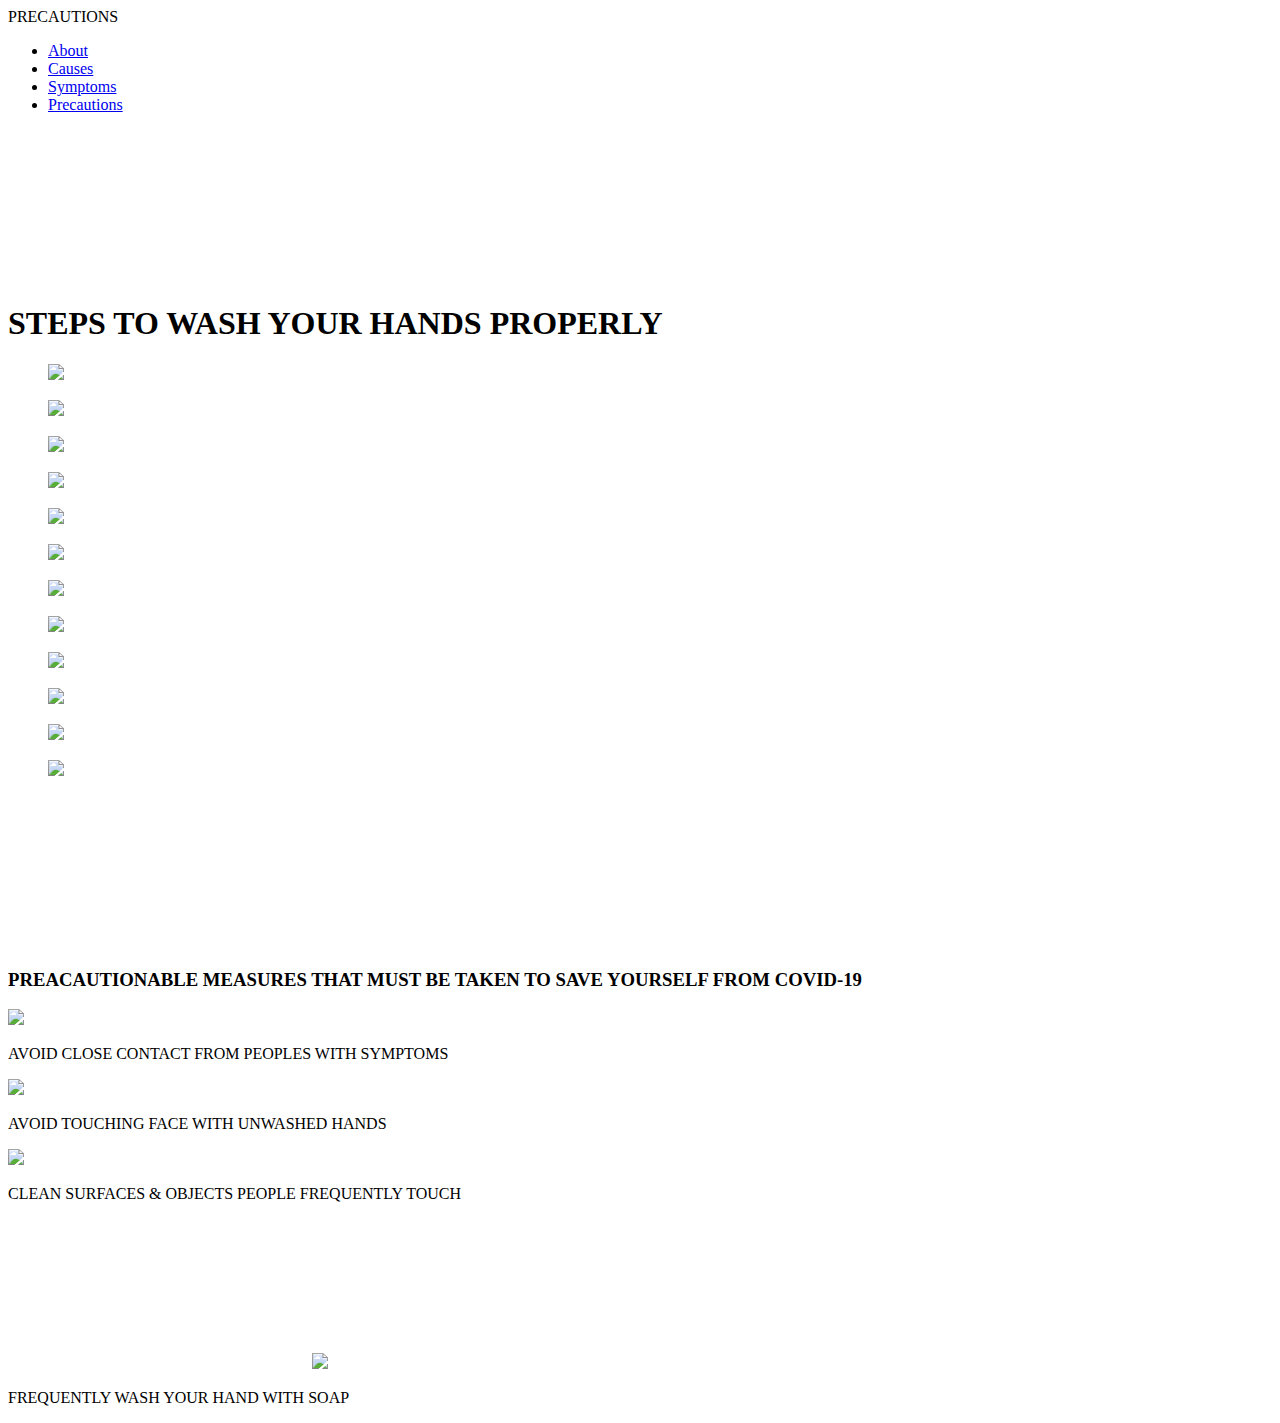
==== index3.html @ 92591ec0 "Create index3.html" ====
<!DOCTYPE html>
<html>
  <head>
    <meta charset="utf-8">
    <title>Environment Project</title>
    <link rel="stylesheet" href="stylesheet.css">
  </head>
  <header>


    <div class="header">
      <div class="header-logo">PRECAUTIONS</div>
      <div class="header-list">
        
          <ul>
            <li><a href="index.html">About</a></li>
            <li><a href="index1.html">Causes</a></li>
            <li><a href="index2.html">Symptoms</a></li>
            <li class="current"><a href="index3.html">Precautions</a></li>
          </ul>
        
       </div>
    </div>
    </html>
  </header>
<body>
    <div class="main3">

    <div class="slideshow">
         <video autoplay loop muted>
        <source src="videos/zz.mp4" type="video/mp4">
      </video>
      <h1 class="ph1"> STEPS TO WASH YOUR HANDS PROPERLY </h1> 


       <div class="content">
          <div class="content-carrousel">
     
            <figure class="shadow"><img src="img/hand12.png"></figure>
            <figure class="shadow"><img src="img/hand11.png"></figure>
            <figure class="shadow"><img src="img/hand10.png"></figure>
            <figure class="shadow"><img src="img/hand9.png"></figure>
            <figure class="shadow"><img src="img/hand8.png"></figure>
            <figure class="shadow"><img src="img/hand7.png"></figure>
            <figure class="shadow"><img src="img/hand6.png"></figure>
            <figure class="shadow"><img src="img/hand5.png"></figure>
            <figure class="shadow"><img src="img/hand4.png"></figure>
            <figure class="shadow"><img src="img/hand3.png"></figure>
            <figure class="shadow"><img src="img/hand2.png"></figure>
            <figure class="shadow"><img src="img/hand1.png"></figure>  

          </div>
       </div>
    </div>


      <div class="contents">
         <video autoplay loop muted>
        <source src="videos/zz.mp4" type="video/mp4">
      </video>
        <h3 class="section-title1">PREACAUTIONABLE<span> MEASURES</span> THAT MUST BE TAKEN TO SAVE YOURSELF FROM <span> COVID-19</span></h3>
          
        <div class="box1">

          <img src="img/8.png">
          <p>AVOID<span> CLOSE CONTACT</span> FROM PEOPLES WITH SYMPTOMS</p>

        </div>
        <div class="box2">
          <img src="img/9.png">
          <p>AVOID <span>TOUCHING FACE</span> WITH<span> UNWASHED</span> HANDS</p>
        </div>
        <div class="box3">
               
          <img src="img/10.png">
          <p><span>CLEAN SURFACES & OBJECTS </span>PEOPLE FREQUENTLY TOUCH</p>
        </div>
       
       <div class="box4">
         <video autoplay loop muted>
        <source src="videos/zz.mp4" type="video/mp4">
      </video>
          <img src="img/11.png">
          <p><span>FREQUENTLY WASH</span> YOUR HAND WITH <span>SOAP</span></p>
        </div>
       
      </div>
    </div>
    
 </body>
    <div class="footer1">
      

    </div>
 
</html>
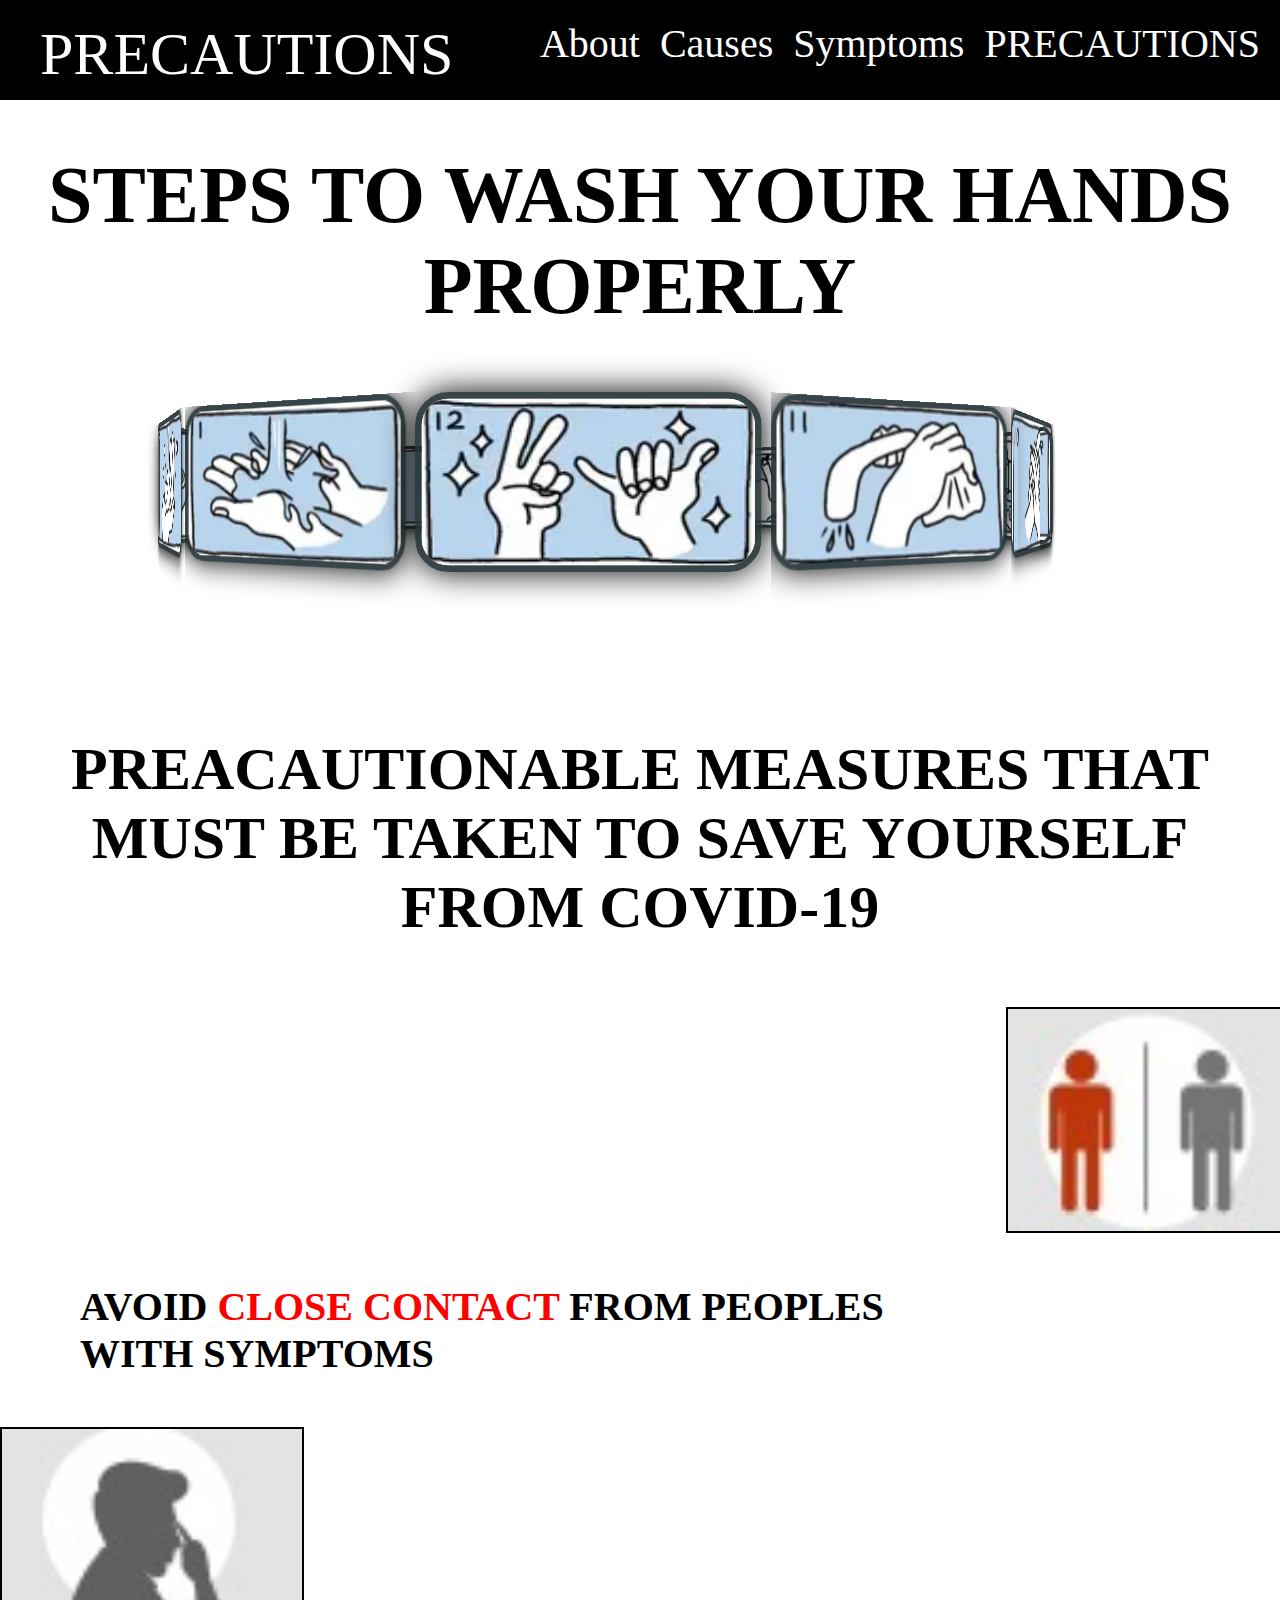
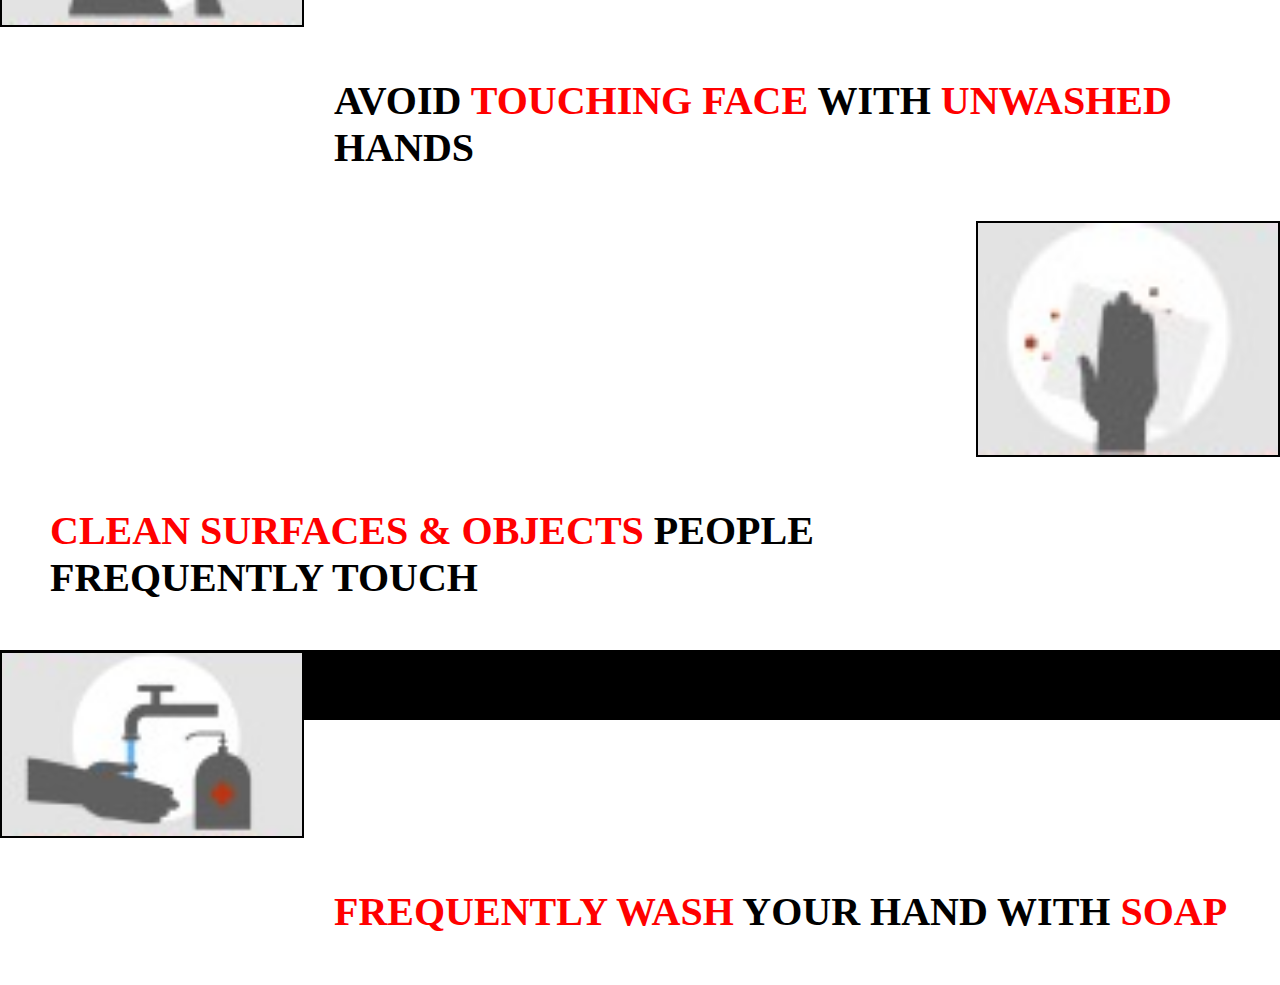
==== commit f3c96f31: "Update index3.html" ====
--- a/index3.html
+++ b/index3.html
@@ -47,7 +47,7 @@
             <figure class="shadow"><img src="img/hand4.png"></figure>
             <figure class="shadow"><img src="img/hand3.png"></figure>
             <figure class="shadow"><img src="img/hand2.png"></figure>
-            <figure class="shadow"><img src="img/hand1.png"></figure>  
+            <figure class="shadow"><img src="img/hand1.PNG"></figure>  
 
           </div>
        </div>
--- a/stylesheet.css
+++ b/stylesheet.css
@@ -0,0 +1,607 @@
+*{
+  padding:0;
+  margin:0;
+}
+body {
+  font-family: "Avenir Next";
+}
+
+li {
+  list-style: none;
+  font-style: none;
+}
+
+.header {
+  background-color: black;
+  color: #fff;
+  height: 100px;
+}
+
+.header-logo {
+  float: left;
+  font-size: 60px;
+  padding: 20px 40px;
+}
+.header-list{
+   padding: 20px 0px;
+  font-size:40px; 
+  
+  float: right;
+}
+
+a{
+  padding-right: 20px;
+  text-decoration: none;
+  color: white;
+}
+ a:hover{
+  
+  text-transform:uppercase;
+  color: red;
+ }
+.current a{
+  text-transform: uppercase;
+  color: white;
+
+}
+
+
+.top-wrapper{
+  height: 800px;
+  
+  background: url(https://www.masala.com/public/images/2020/01/29/outbreak-coronavirus-world-1024x683px.jpg);
+  background-size: cover;
+  margin-top:0; 
+ 
+}
+
+.header-list li {
+  float: left;
+  list-style: none;
+ 
+}
+
+.main {
+
+  margin: 0;
+  padding: 0;
+}
+
+.copy-container{
+  padding:0;
+}
+.copy-container h1 {
+  padding-top: 300px;
+  font-size: 100px;
+  text-align: center;
+  color:black;
+  
+}
+
+.copy-container h2 {
+  font-size: 45px;
+  text-align: center;
+  color:black;
+  
+}
+
+
+.copy-container span {
+  color: black;
+}
+
+.contents {
+  height: 500px;
+  margin-top: 100px;
+}
+.section-title span{
+  color: red;
+}
+.section-title {
+
+  font-size: 60px;
+  text-align: center;
+  padding: 0px 20px 15px 20px;
+  margin-bottom: 50px;
+}
+.section-title1 {
+
+  font-size: 60px;
+  text-align: center;
+  padding: 185px 20px 15px 20px;
+  margin-bottom: 50px;
+}
+
+
+
+.contact-form {
+  padding-top: 100px;
+}
+input, textarea {
+  width : 400px;
+  margin-top: 10px ;
+  margin-bottom:30px;
+  padding: 20px;
+  font-size: 18px;
+  border: 1px solid #dee7ec;
+}
+
+.btn {
+  border: 1px solid #3498db;
+  background:none;
+  padding: 10px 20px;
+  font-size: 20px;
+  cursor: pointer;
+  margin:10px;
+  transition: 0.8s;
+  position: relative;
+  overflow: hidden;
+
+}
+
+.footer {
+  background-color:black;
+  text-align: center;
+  padding:20px; 
+  color: #fff;
+  height: 150px;
+  padding: 10px;
+}
+.btn1{
+  color: #3498db;
+
+}
+.btn1:hover{
+  color:black;
+  background-color:#fff;
+  
+}
+.btn::before{
+  content: "";
+  position: absolute;
+  left: 0;
+  width: 100%;
+  height: 0%;
+  background:#3498db;
+  z-index: -1;
+  transition: 0.8s;
+   
+}
+
+.btn1::before{
+  top: 0;
+  border-radius: 0 0 50% 50% ;
+}
+.btn1:hover::before{
+  height:180%;
+}
+
+
+
+/*FOR PROCEDURE*/
+
+.contents{
+  padding-top: 0px;
+}
+.box1 {
+   height: 50%;
+   margin: 30px;
+  width: 100%;
+  
+}
+.box1 p {
+  padding: 50px;
+  width: 70%;
+  font-size:40px ;
+   font-weight: bold;
+  float:left;
+}
+
+
+.box1 img{
+ width: 30%
+  
+  height: 600px;
+  width: 300px;
+  float: right;
+  border:2px solid black;
+}
+.box2 {
+   height: 50%;
+  width: 100%;
+  
+}
+.box2 p {
+  padding: 50px;
+  width: 70%;
+   font-weight: bold;
+  font-size:40px ;
+  float:right;
+}
+
+
+.box2 img{
+ width: 30%
+
+  height: 600px;
+  width: 300px;
+  float: left;
+  border:2px solid black;
+
+}
+.box3 {
+   height: 50%;
+  width: 100%;
+  
+}
+.box3 p {
+  padding: 50px;
+  width: 70%;
+ font-weight: bold;
+  font-size:40px ;
+  float:left;
+}
+
+
+.box3 img{
+ width: 30%
+
+  height: 600px;
+  width: 300px;
+  float: right;
+  border:2px solid black;
+
+}.box4 {
+   height: 50%;
+  width: 100%;
+  
+}
+.box4 p {
+  padding: 50px;
+  width: 70%;
+
+   font-weight: bold;
+  font-size:40px ;
+  float:right;
+}
+
+
+.box4 img{
+ width: 30%
+
+  height: 600px;
+  width: 300px;
+  float: left;
+  border:2px solid black;
+
+}
+
+.contents-item {
+  width: 100%
+  border-radius: 45px;
+  margin-bottom: 40px;
+}
+
+.contents-item p {
+  text-align:center; 
+  font-size: 24px;
+  margin-top: 30px;
+}
+
+.footer1 {
+     background-color:black;
+  color: #fff;
+  height: 50px;
+  padding: 10px; 
+}
+.main1 {
+  height:1250px;
+  max-width: 100%;
+
+}
+
+
+}
+.section-title span{
+  color: red;
+}
+.box1 span{
+  color: red;
+}
+.box2 span{
+  color: red;
+}
+.box3 span{
+  color: red;
+}
+.box4 span{
+  color: red;
+}
+
+.Animation{
+  height: 750px;
+}
+
+
+ 
+
+.main2{
+  height: 1250px;
+}
+.p1{
+  font-size:30px; 
+  font-weight: bold;
+  border:2px solid black;
+margin-bottom: 100px;
+margin-top: 100px;
+}
+
+
+
+
+
+
+
+
+
+
+
+
+
+
+
+
+
+
+
+
+/*  precautions  */
+.slideshow{
+  margin:0 auto;
+  padding-top: 50px;
+  height: 350px;
+  background-color: background-color: rgba(34, 49, 52, 0.9);
+
+  box-sizing:border-box;
+}
+.content{
+  
+  margin:auto;
+  height: 200px;
+  width: 270px;
+  perspective: 1000px;
+  position: relative;
+  padding-top: 80px;
+
+}
+.content-carrousel{
+  width: 100%;
+  position: absolute;
+  float: right;
+  animation: rotar 30s infinite linear;
+  transform-style: preserve-3d;
+}
+.content-carrousel:hover{
+  animation-play-state: paused;
+  cursor: pointer;
+}
+
+
+.content-carrousel figure{
+  width: 200px;
+  height: 100px;
+  border:4px solid  rgba(34, 49, 52, 0.9);
+  overflow: hidden;
+  position: absolute;
+}
+.content-carrousel figure:nth-child(1){
+  transform:rotateY(0deg) translateZ(400px);
+}
+.content-carrousel figure:nth-child(2){
+  transform:rotateY(30deg) translateZ(400px);
+}
+.content-carrousel figure:nth-child(3){
+  transform:rotateY(60deg) translateZ(400px);
+}
+.content-carrousel figure:nth-child(4){
+  transform:rotateY(90deg) translateZ(400px);
+}
+.content-carrousel figure:nth-child(5){
+  transform:rotateY(120deg) translateZ(400px);
+}
+.content-carrousel figure:nth-child(6){
+  transform:rotateY(150deg) translateZ(400px);
+}
+.content-carrousel figure:nth-child(7){
+  transform:rotateY(180deg) translateZ(400px);
+}
+.content-carrousel figure:nth-child(8){
+  transform:rotateY(210deg) translateZ(400px);
+}
+.content-carrousel figure:nth-child(9){
+  transform:rotateY(240deg) translateZ(400px);
+}
+.content-carrousel figure:nth-child(10){
+  transform:rotateY(270deg) translateZ(400px);
+}
+.content-carrousel figure:nth-child(11){
+  transform:rotateY(300deg) translateZ(400px);
+}
+.content-carrousel figure:nth-child(12){
+  transform:rotateY(330deg) translateZ(400px);
+}
+.shadow{
+  position: absolute;
+  box-shadow: 0px 0px 20px 0px #000;
+  border-radius: 20px;
+}
+
+.content-carrousel img{
+  image-rendering: auto;
+  transition:all 300ms;
+  width: 100%;
+  height: 100%;
+}
+
+.content-carrousel img:hover{
+  transform:scale(1.1);
+  transition:all 300ms;
+
+}
+
+@keyframes rotar {
+  from{
+    transform:rotateY(0deg);
+  }
+  to{
+    transform:rotateY(360deg);
+  }
+}
+.ph1 {
+  text-align: center;
+  font-size: 80px;
+  padding-bottom: 20px;
+
+}
+
+
+.main3{
+  height: 2150px;
+}
+ 
+.slideshow video{
+  position: absolute;
+  z-index: -1;
+  top: 0;
+  left: 0;
+
+opacity:0.4;
+  width:100%;
+  height:cover;
+    object-fit: cover;
+  pointer-events: none;
+
+
+}
+.contents video{
+   position: absolute;
+  z-index: -1;
+  top: 759px;
+  left: 0;
+
+opacity:0.4;
+  width:100%;
+  height:cover;
+    object-fit: cover;
+  pointer-events: none;
+
+
+
+}
+
+
+
+
+
+
+
+
+
+
+
+
+.main1 video{
+  position: absolute;
+  z-index: -1;
+  top: 0;
+  left: 0;
+
+opacity:0.4;
+  width:100%;
+  height:cover;
+    object-fit: cover;
+  pointer-events: none;
+
+
+}
+.contents video{
+   position: absolute;
+  z-index: -1;
+  top: 759px;
+  left: 0;
+
+opacity:0.4;
+  width:100%;
+  height:cover;
+    object-fit: cover;
+  pointer-events: none;
+
+
+
+}
+
+
+
+
+
+
+
+
+
+
+
+
+
+
+
+
+
+
+
+
+
+.main2 video{
+  position: absolute;
+  z-index: -1;
+  top: 0;
+  left: 0;
+
+opacity:0.4;
+  width:100%;
+  height:cover;
+    object-fit: cover;
+  pointer-events: none;
+
+
+}
+.contents video{
+   position: absolute;
+  z-index: -1;
+  top: 759px;
+  left: 0;
+
+opacity:0.4;
+  width:100%;
+  height:cover;
+    object-fit: cover;
+  pointer-events: none;
+
+
+
+}
+
+
+
+.box4 video{
+    position: absolute;
+  z-index: -1;
+  top: 1518px;
+  left: 0;
+
+opacity:0.4;
+  width:100%;
+  height:cover;
+    object-fit: cover;
+  pointer-events: none;
+
+}
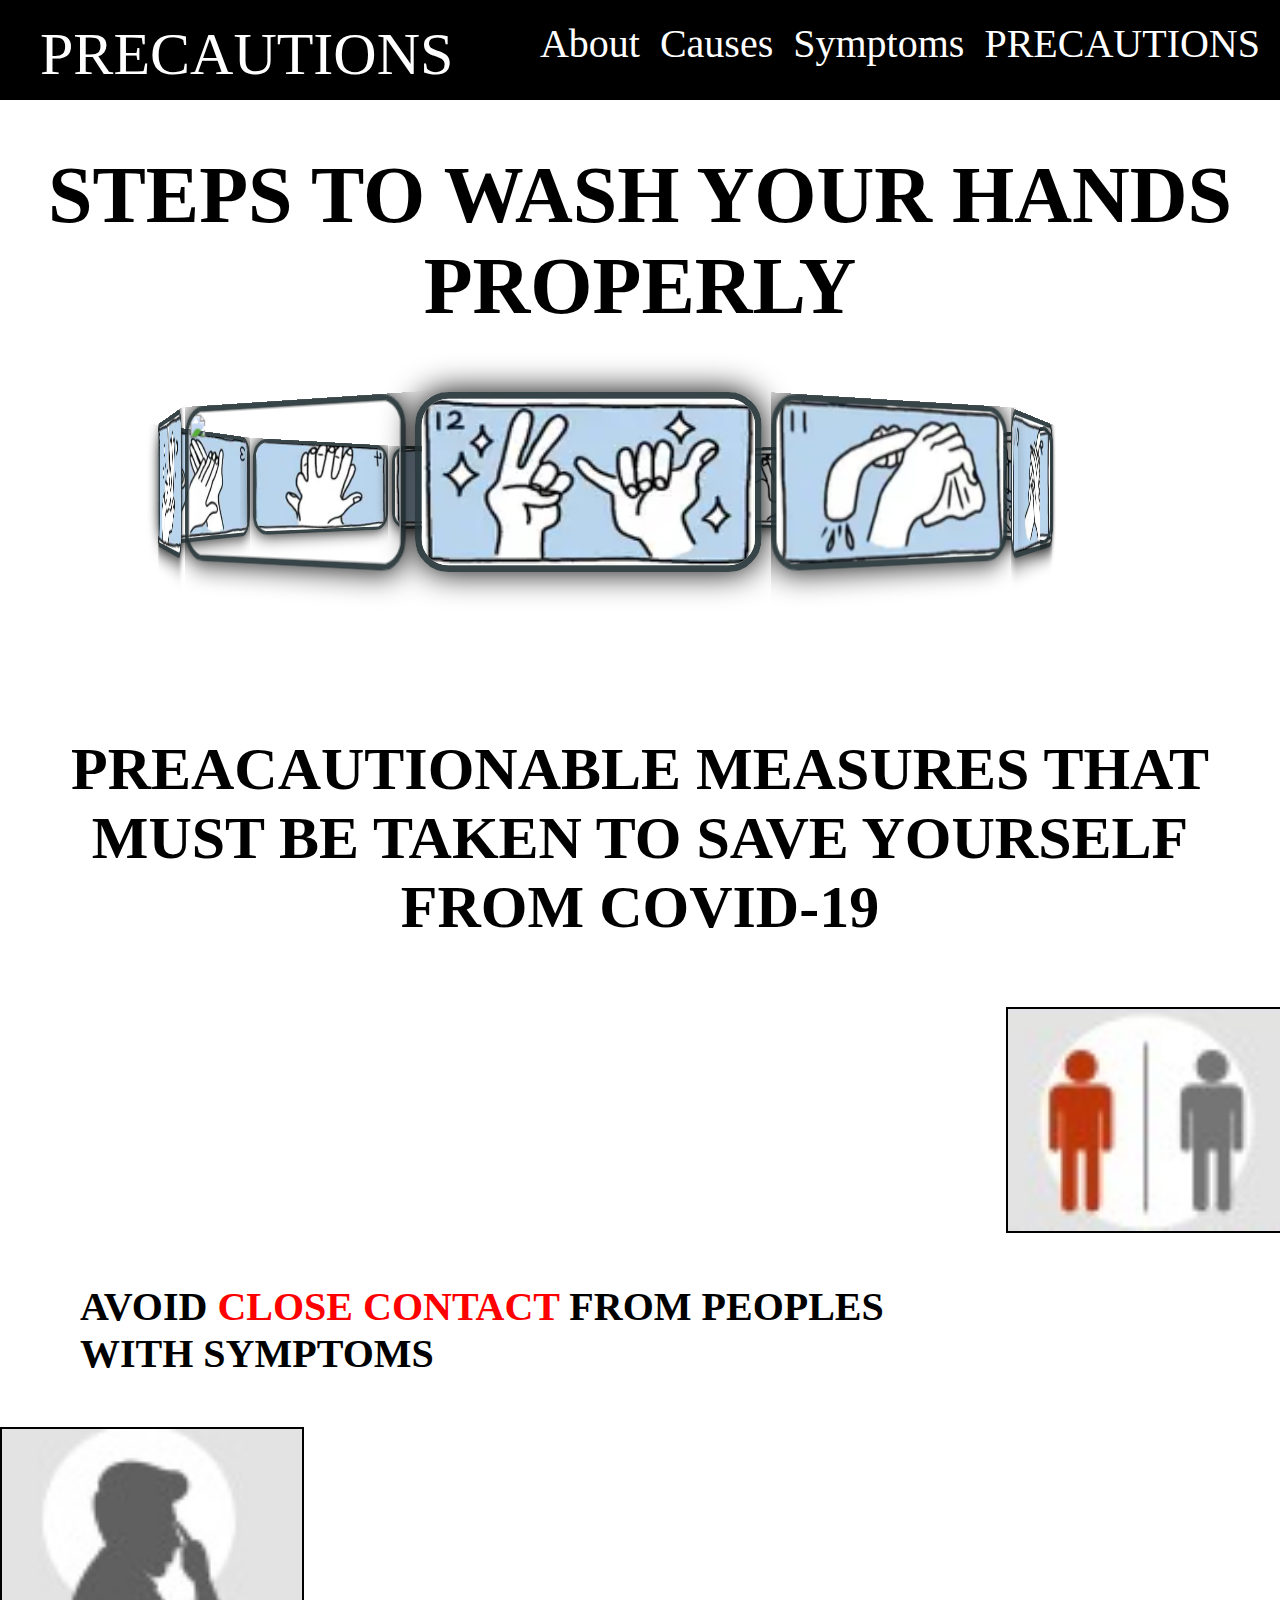
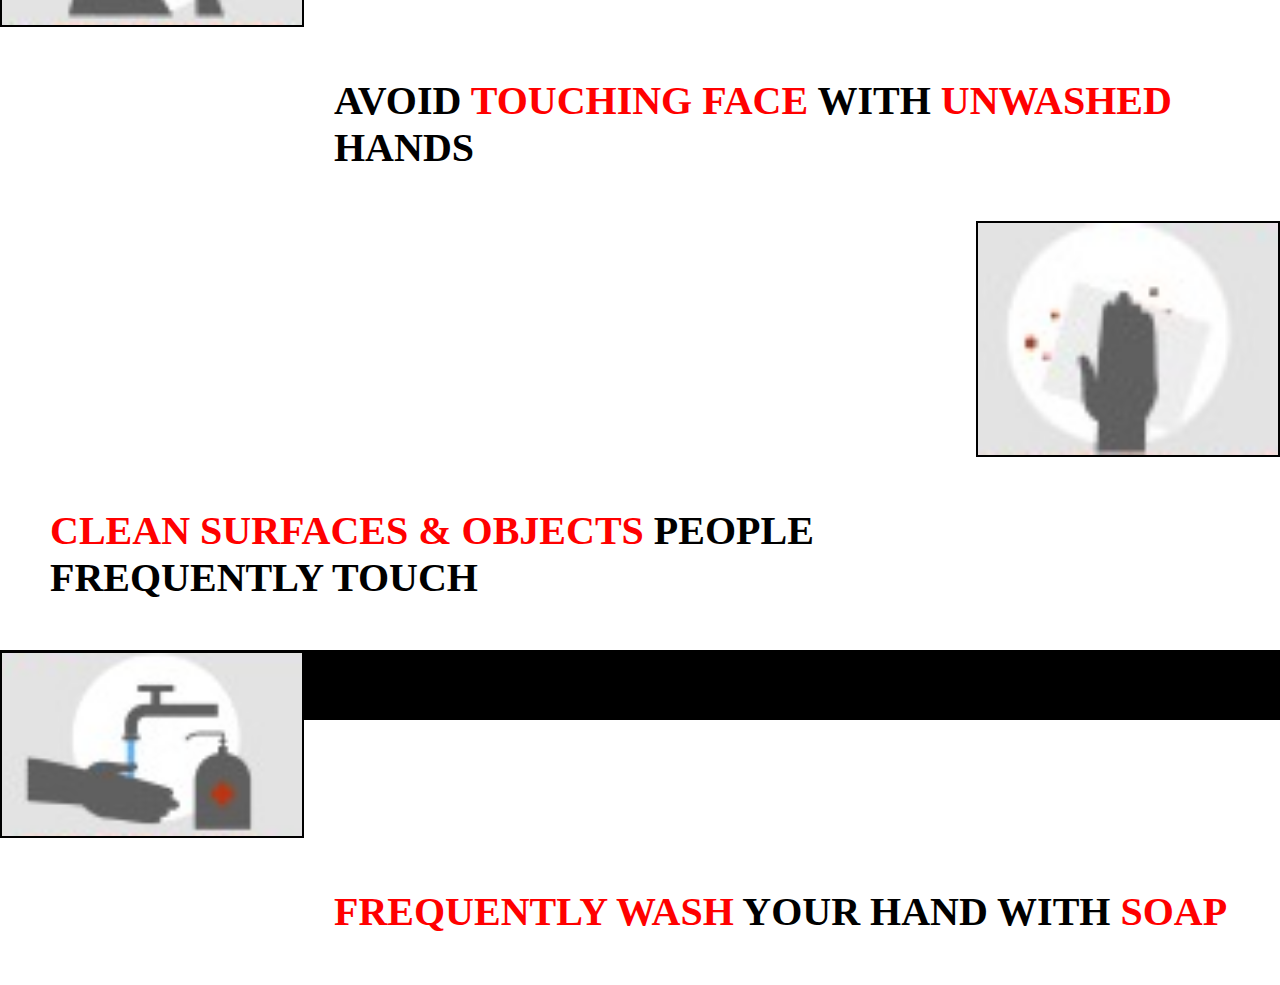
==== commit fbaa499a: "Update index3.html" ====
--- a/index3.html
+++ b/index3.html
@@ -47,7 +47,7 @@
             <figure class="shadow"><img src="img/hand4.png"></figure>
             <figure class="shadow"><img src="img/hand3.png"></figure>
             <figure class="shadow"><img src="img/hand2.png"></figure>
-            <figure class="shadow"><img src="img/hand1.PNG"></figure>  
+            <figure class="shadow"><img src="img/hand1.png"></figure>  
 
           </div>
        </div>
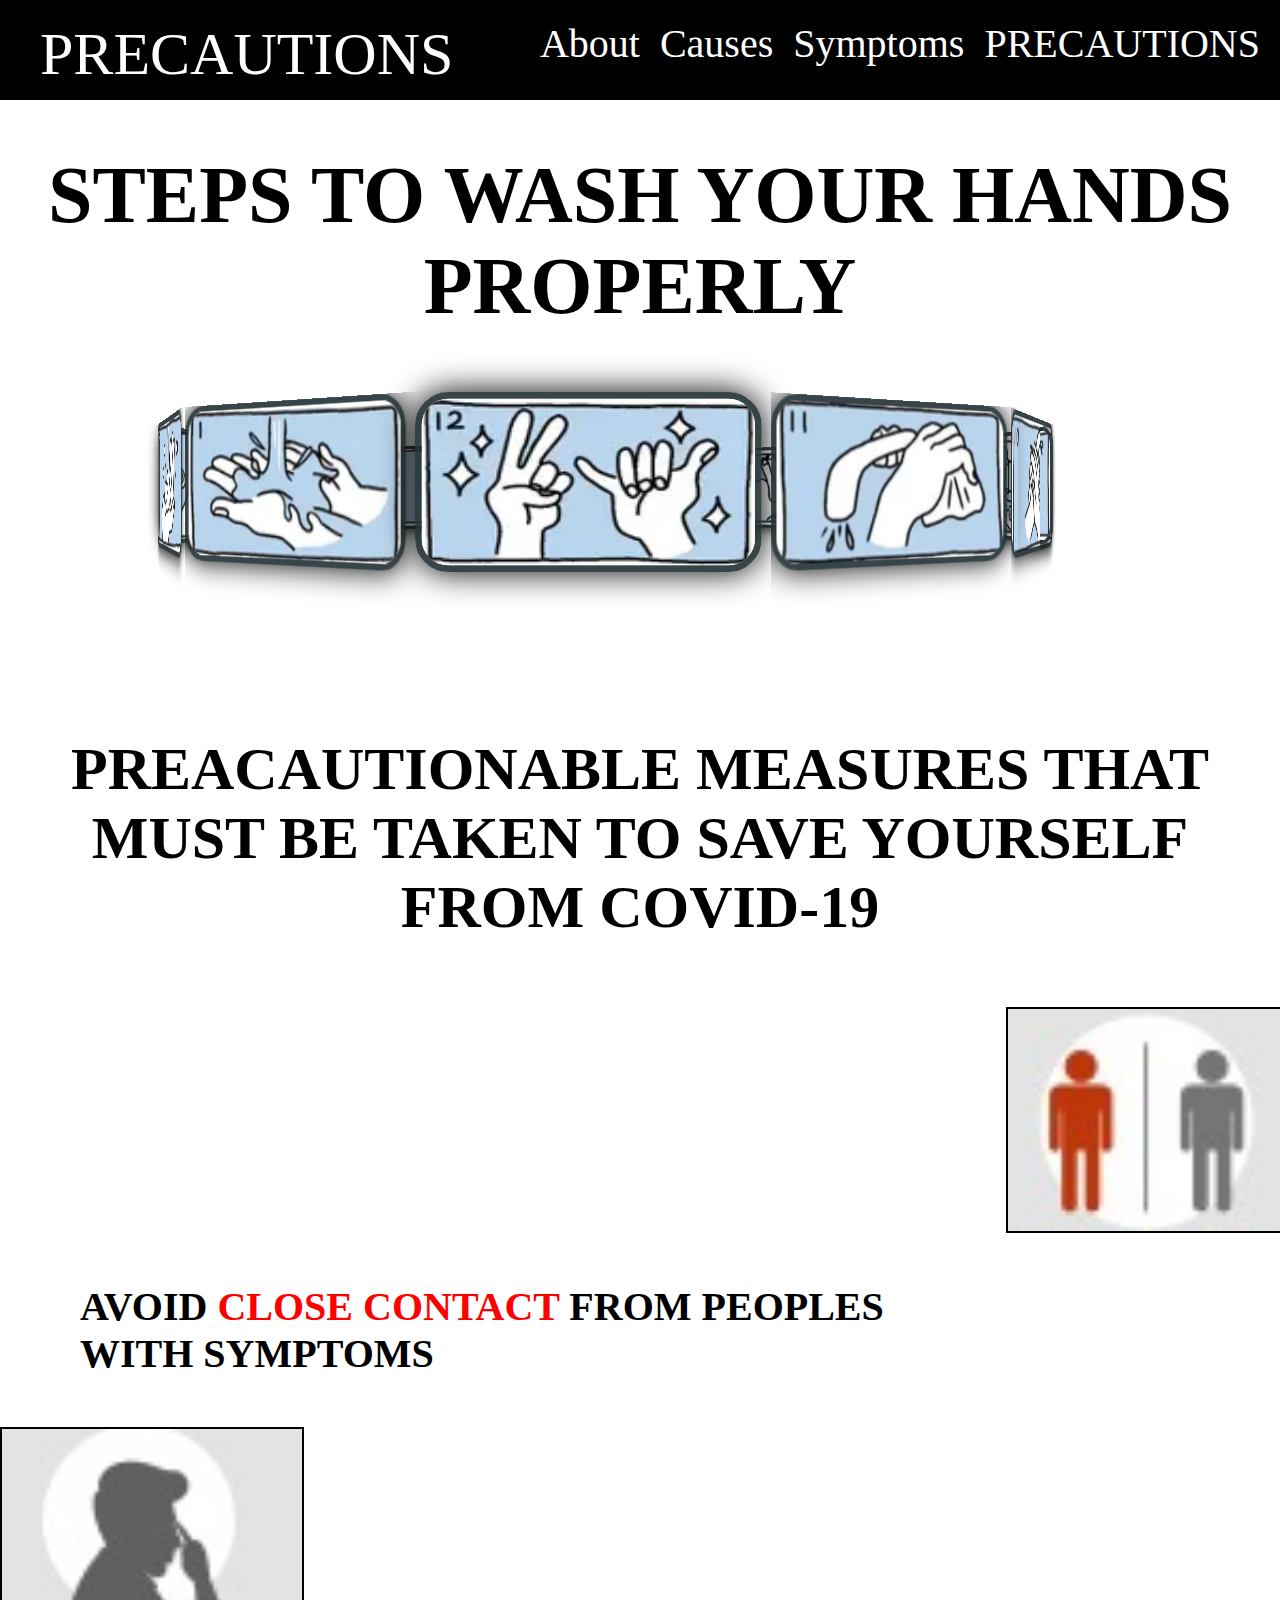
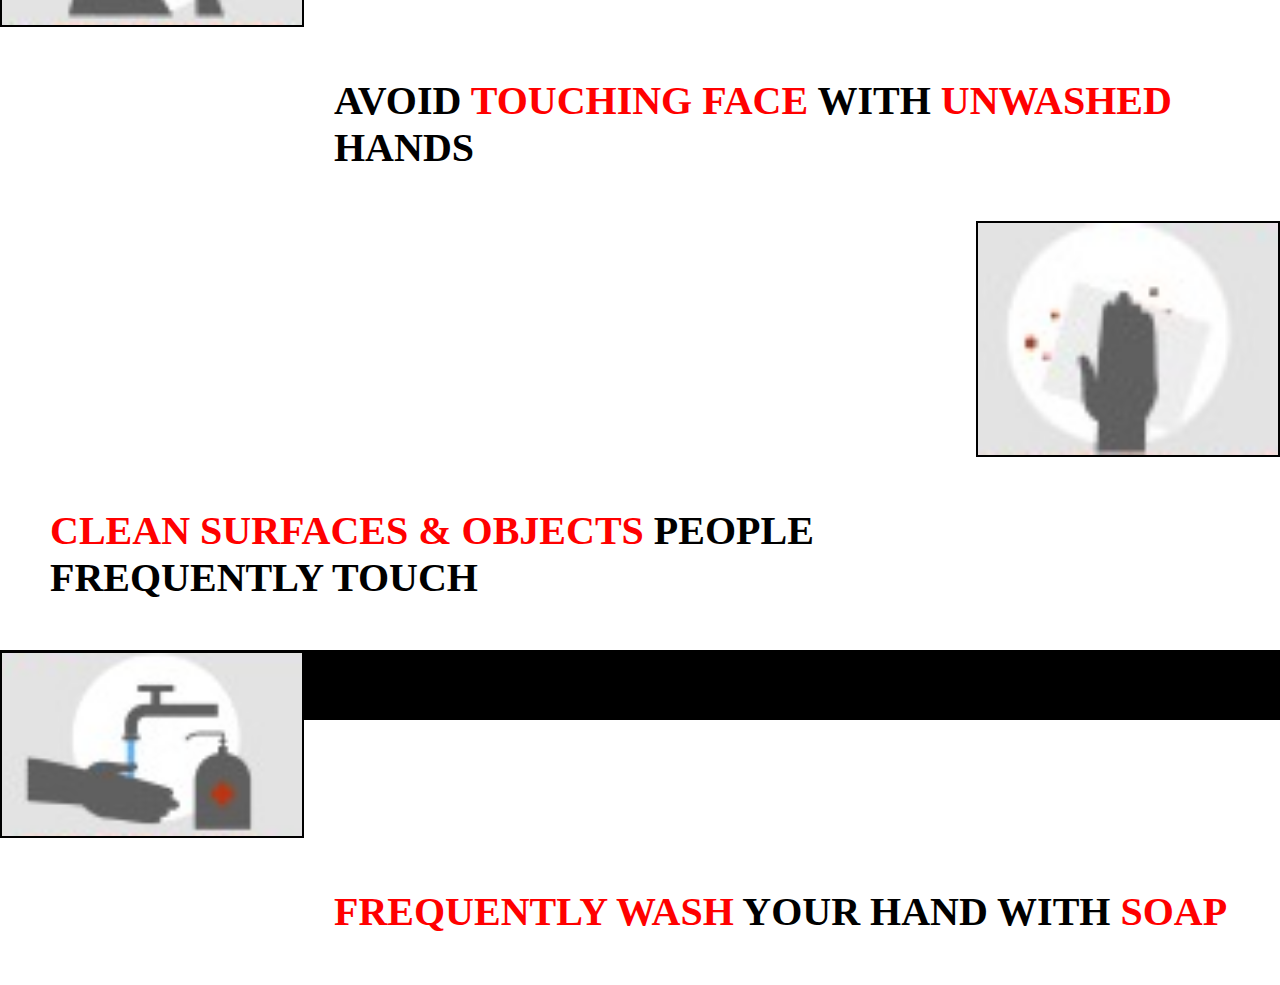
==== commit b9a74a43: "Update index3.html" ====
(no text change in the page or its own stylesheets)
